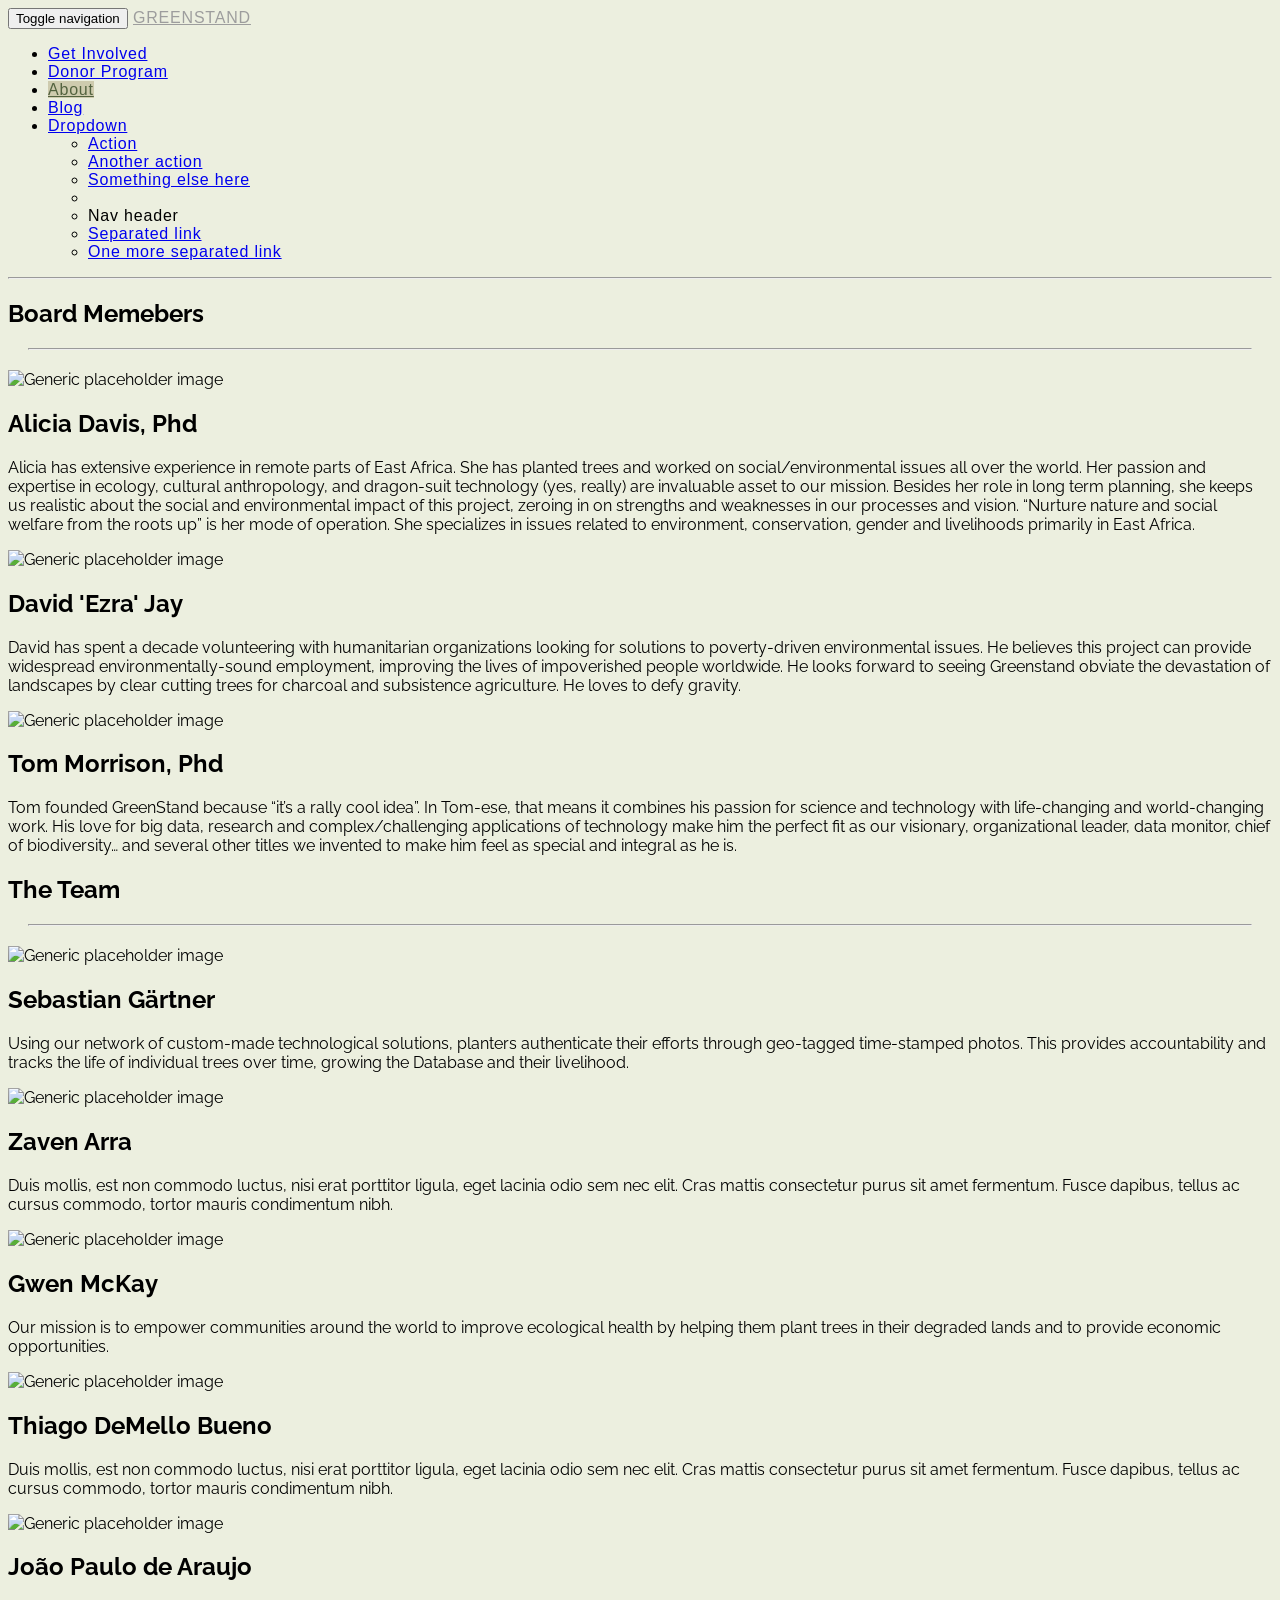
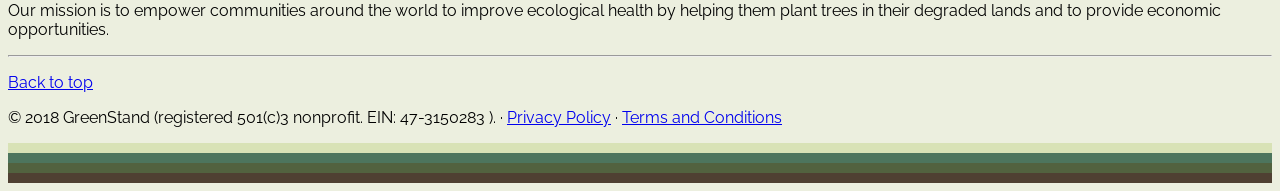
==== about.html @ 2d6de27c "Merge pull request #29 from snacks/master changes to index and about pages" ====
<!DOCTYPE html>
<html lang="en">
  <head>
    <meta charset="utf-8">
    <meta http-equiv="X-UA-Compatible" content="IE=edge">
    <meta name="viewport" content="width=device-width, initial-scale=1">
    <!-- The above 3 meta tags *must* come first in the head; any other head content must come *after* these tags -->
    <meta name="description" content="">
    <meta name="author" content="">
    <link rel="icon" href="../../favicon.ico">

    <title>GRENSTAND</title>

    <!-- Bootstrap core CSS -->
    <link href="css/bootstrap.css" rel="stylesheet">

    <!-- IE10 viewport hack for Surface/desktop Windows 8 bug -->
    <link href="css/ie10-viewport-bug-workaround.css" rel="stylesheet">

    <!-- HTML5 shim and Respond.js for IE8 support of HTML5 elements and media queries -->
    <!--[if lt IE 9]>
      <script src="https://oss.maxcdn.com/html5shiv/3.7.3/html5shiv.min.js"></script>
      <script src="https://oss.maxcdn.com/respond/1.4.2/respond.min.js"></script>
    <![endif]-->

    <!-- Custom styles for this template/page -->
    <link href="https://fonts.googleapis.com/css?family=Montserrat:b|Raleway" rel="stylesheet">
    <link href="css/carousel.css" rel="stylesheet">
    <link href="css/style.css" rel="stylesheet">
    <script src="js/style.js"></script>
  </head>


<body>

<!-- NAVBAR================================================== -->

    <div class="navbar-wrapper">
      <div class="">

        <nav class="navbar navbar-inverse navbar-static-top">
          <div class="container">
            <div class="navbar-header">
              <button type="button" class="navbar-toggle collapsed" data-toggle="collapse" data-target="#navbar" aria-expanded="false" aria-controls="navbar">
                <span class="sr-only">Toggle navigation</span>
                <span class="icon-bar"></span>
                <span class="icon-bar"></span>
                <span class="icon-bar"></span>
              </button>
              <a class="navbar-brand" href="index.html">GREENSTAND</a>
            </div>
            <div id="navbar" class="navbar-collapse collapse">
              <ul class="nav navbar-nav">
                
                <li><a href="get_involved.html">Get Involved</a></li>
                <li><a href="donor.html">Donor Program</a></li>
                <li class="active"><a href="#">About</a></li>
                <li><a href="#blog">Blog</a></li>
                <li class="dropdown">
                  <a href="#" class="dropdown-toggle" data-toggle="dropdown" role="button" aria-haspopup="true" aria-expanded="false">Dropdown <span class="caret"></span></a>
                  <ul class="dropdown-menu">
                    <li><a href="#">Action</a></li>
                    <li><a href="#">Another action</a></li>
                    <li><a href="#">Something else here</a></li>
                    <li role="separator" class="divider"></li>
                    <li class="dropdown-header">Nav header</li>
                    <li><a href="#">Separated link</a></li>
                    <li><a href="#">One more separated link</a></li>
                  </ul>
                </li>
              </ul>
            </div>
          </div>
        </nav>

      </div>
    </div>





    <!-- Wrap the rest of the page in another container to center all the content. -->

    <div class="container marketing">

<hr class="featurette-divider">
<h2 class="featurette-heading">Board Memebers</h2>
<hr class="small-divider">
<!-- BOARD MEMBERS================================================== -->
      <div class="row">
        <div class="col-lg-4">
          <img class="img-circle" src="img/hand_seeds.jpg" alt="Generic placeholder image" width="140" height="140">
          <h2>Alicia Davis, Phd</h2>
          <p>Alicia has extensive experience in remote parts of East Africa. She has planted trees and worked on social/environmental issues all over the world. Her passion and expertise in ecology, cultural anthropology, and dragon-suit technology (yes, really) are invaluable asset to our mission. Besides her role in long term planning, she keeps us realistic about the social and environmental impact of this project, zeroing in on strengths and weaknesses in our processes and vision.  “Nurture nature and social welfare from the roots up” is her mode of operation. She specializes in issues related to environment, conservation, gender and livelihoods primarily in East Africa.</p>
        </div><!-- /.col-lg-4 -->

        <div class="col-lg-4">
          <img class="img-circle" src="img/tree_pots.jpg" alt="Generic placeholder image" width="140" height="140">
          <h2>David 'Ezra' Jay </h2>
          <p>David has spent a decade volunteering with humanitarian organizations looking for solutions to poverty-driven environmental issues. He believes this project can provide widespread environmentally-sound employment, improving the lives of impoverished people worldwide. He looks forward to seeing Greenstand obviate the devastation of landscapes by clear cutting trees for charcoal and subsistence agriculture. He loves to defy gravity.</p> 
      </div><!-- /.col-lg-4 -->

        <div class="col-lg-4">
          <img class="img-circle" src="img/join_us.jpg" alt="Generic placeholder image" width="140" height="140">
          <h2>Tom Morrison, Phd</h2>
          <p>Tom founded GreenStand because “it’s a rally cool idea”. In Tom-ese, that means it combines his passion for science and technology with life-changing and world-changing work.  His love for big data, research and complex/challenging applications of technology make him the perfect fit as our visionary, organizational leader, data monitor, chief of biodiversity… and several other titles we invented to make him feel as special and integral as he is.</p>
        </div><!-- /.col-lg-4 -->
      </div><!-- /.row -->

<h2 class="featurette-heading">The Team</h2>
<hr class="small-divider">


<!-- TEAM MEMBERS================================================== -->
      <div class="row">
        <div class="col-lg-4">
          <img class="img-circle" src="img/hand_seeds.jpg" alt="Generic placeholder image" width="140" height="140">
          <h2>Sebastian Gärtner</h2>
          <p>Using our network of custom-made technological solutions, planters authenticate their efforts through geo-tagged time-stamped photos. This provides accountability and tracks the life of
 individual trees over time, growing the Database and their livelihood.</p>
        </div><!-- /.col-lg-4 -->

        <div class="col-lg-4">
          <img class="img-circle" src="img/tree_pots.jpg" alt="Generic placeholder image" width="140" height="140">
          <h2>Zaven Arra</h2>          
	<p>Duis mollis, est non commodo luctus, nisi erat porttitor ligula, eget lacinia odio sem nec elit. Cras mattis consectetur purus sit amet fermentum. Fusce dapibus, tellus ac cursus commodo, tortor mauris condimentum nibh.</p>
        </div><!-- /.col-lg-4 -->

        <div class="col-lg-4">
          <img class="img-circle" src="img/join_us.jpg" alt="Generic placeholder image" width="140" height="140">
          <h2>Gwen McKay</h2>          
	<p>Our mission is to empower communities around the world to improve ecological health by helping them plant trees in their degraded lands and to provide economic opportunities.</p>        
        </div><!-- /.col-lg-4 -->
      </div><!-- /.row -->

 <div class="row">
        <div class="col-lg-4">
          <img class="img-circle" src="img/tree_pots.jpg" alt="Generic placeholder image" width="140" height="140">
          <h2>Thiago DeMello Bueno</h2>          <p>Duis mollis, est non commodo luctus, nisi erat porttitor ligula, eget lacinia odio sem nec elit. Cras mattis consectetur purus sit amet fermentum. Fusce dapibus, tellus ac cursus commodo, tortor mauris condimentum nibh.</p>
        </div><!-- /.col-lg-4 -->

        <div class="col-lg-4">
          <img class="img-circle" src="img/join_us.jpg" alt="Generic placeholder image" width="140" height="140">
          <h2>João Paulo de Araujo</h2>          
	<p>Our mission is to empower communities around the world to improve ecological health by helping them plant trees in their degraded lands and to provide economic opportunities.</p>
        </div><!-- /.col-lg-4 -->
      </div><!-- /.row -->

<hr class="featurette-divider">

      <!-- /END THE FEATURETTES -->

      <!-- FOOTER -->
      <footer>
        <p class="pull-right"><a href="#">Back to top</a></p>

        <p>&copy; 2018 GreenStand (registered 501(c)3 nonprofit. EIN: 47-3150283 ). &middot; <a href="#">Privacy Policy</a> &middot; <a href="#">Terms and Conditions</a></p>

      </footer>

    </div><!-- /.container -->

        <div class="across one"></div>
        <div class="across two"></div>
        <div class="across three"></div>
        <div class="across four"></div>







    <!-- Bootstrap core JavaScript
    ================================================== -->
    <!-- Placed at the end of the document so the pages load faster -->
    <script src="https://ajax.googleapis.com/ajax/libs/jquery/1.12.4/jquery.min.js"></script>
    <script>window.jQuery || document.write('<script src="js/jquery.min.js"><\/script>')</script>
    <script src="js/bootstrap.js"></script>
    <!-- IE10 viewport hack for Surface/desktop Windows 8 bug -->
    <script src="js/ie10-viewport-bug-workaround.js"></script>
  </body>
</html>
---- css/style.css ----
body {
font-family: 'Raleway', sans-serif;
background-color: rgb(236, 239, 223);
}




/*  NAVBAR================================================== */

.navbar{
font-family: 'Monsterrat', sans-serif;
letter-spacing: .05em;
background-color:rgb(236, 239, 223);
}

.navbar-wrapper .navbar{
border-radius:0px;
}

.navbar-wrapper{
margin:0;
}
.navbar-inverse{
border-color:#cecbae;
}
.navbar-inverse .navbar-nav > .active > a{
background-color:#cecbae;
}

.navbar-inverse .navbar-nav > .active > a,
.navbar-inverse .navbar-nav > .active > a:hover,
.navbar-inverse .navbar-nav > .active > a:focus {
  color: #52623f;
  background-color: #cecbae;
}

.navbar-inverse .navbar-nav > li > a:hover,
.navbar-inverse .navbar-nav > li > a:focus {
  color: #52623f;
  background-color: transparent;
}

.navbar-inverse .navbar-nav > .open > a,
.navbar-inverse .navbar-nav > .open > a:hover,
.navbar-inverse .navbar-nav > .open > a:focus {
  color: #52623f;
  background-color: #cecbae;
}

.navbar-inverse .navbar-brand {
    color: #9d9d9d;
}

.navbar-inverse .navbar-brand:hover, .navbar-inverse .navbar-brand:focus{
color:#4f533e;
}

.carousel-caption{
text-align:left;
text-shadow:0 1px 2px rgba(0, 0, 0, .7);
}

.carousel-indicators .active {
width: 30px;
height: 3px;
margin: 0;
background-color: #fff;
}

.carousel-indicators li{
width: 30px;
height: 3px;
margin: 0;
background-color:rgba(255,255,255,.5);
border:none;
}

/* SPACERS ======================================== */

.small-divider{
margin:20px;
}

.medium-divider{
margin:50px;
}


/* FOOTER ======================================== */

.across{
width: 100%;
height: 10px;
}

.one {
background-color:#d8e2b6;
}

.two{
background-color:#4d755d;
}

.three{
background-color:#52623f;
}

.four{
background-color:#4f4032;
}
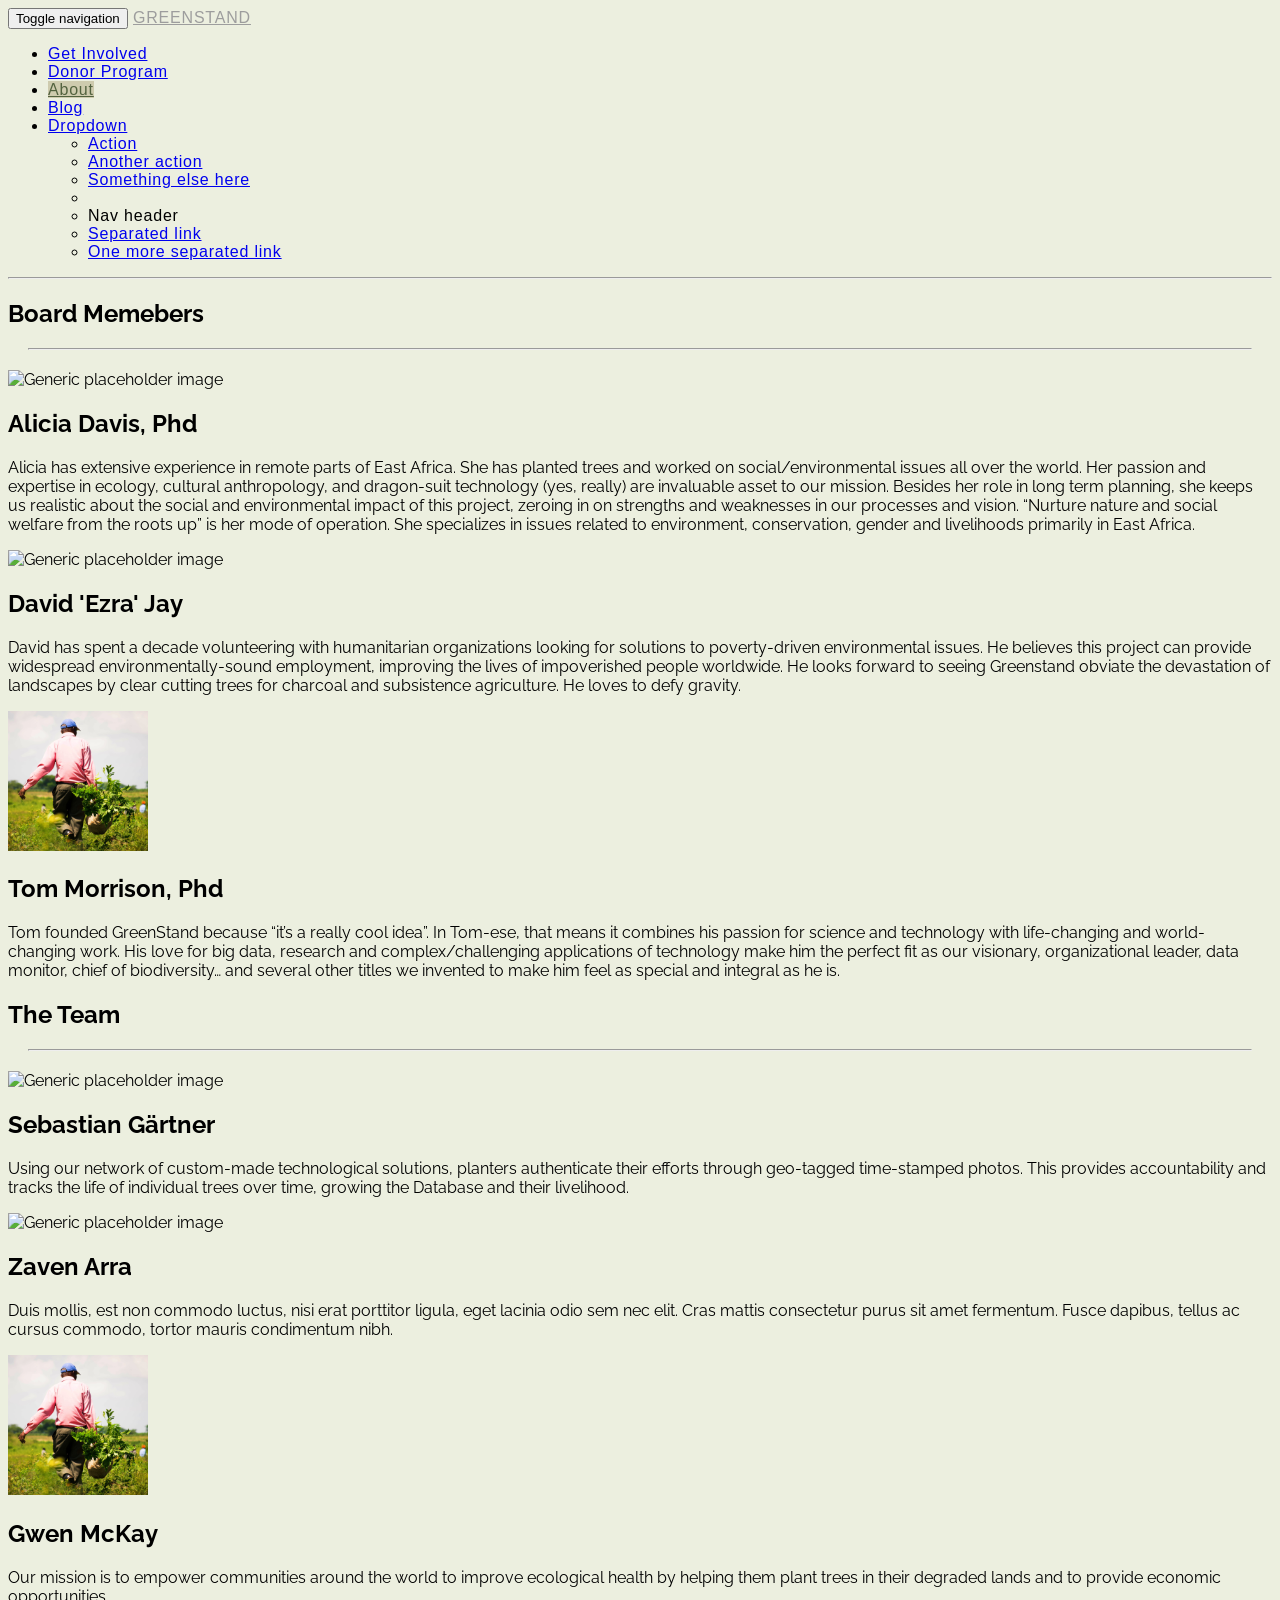
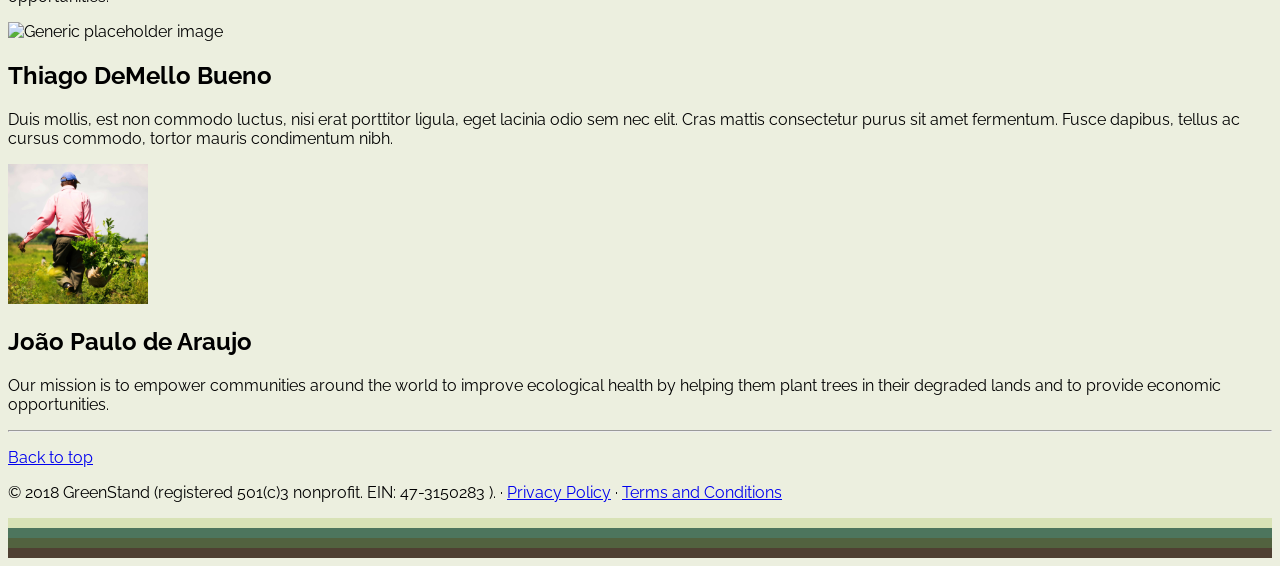
==== commit 42cbba9e: "Update about.html" ====
--- a/about.html
+++ b/about.html
@@ -55,7 +55,7 @@
                 <li><a href="get_involved.html">Get Involved</a></li>
                 <li><a href="donor.html">Donor Program</a></li>
                 <li class="active"><a href="#">About</a></li>
-                <li><a href="#blog">Blog</a></li>
+<li><a target="_blank"href="https://green-stand.tumblr.com/">Blog</a></li>
                 <li class="dropdown">
                   <a href="#" class="dropdown-toggle" data-toggle="dropdown" role="button" aria-haspopup="true" aria-expanded="false">Dropdown <span class="caret"></span></a>
                   <ul class="dropdown-menu">
@@ -104,7 +104,7 @@
         <div class="col-lg-4">
           <img class="img-circle" src="img/join_us.jpg" alt="Generic placeholder image" width="140" height="140">
           <h2>Tom Morrison, Phd</h2>
-          <p>Tom founded GreenStand because “it’s a rally cool idea”. In Tom-ese, that means it combines his passion for science and technology with life-changing and world-changing work.  His love for big data, research and complex/challenging applications of technology make him the perfect fit as our visionary, organizational leader, data monitor, chief of biodiversity… and several other titles we invented to make him feel as special and integral as he is.</p>
+          <p>Tom founded GreenStand because “it’s a really cool idea”. In Tom-ese, that means it combines his passion for science and technology with life-changing and world-changing work.  His love for big data, research and complex/challenging applications of technology make him the perfect fit as our visionary, organizational leader, data monitor, chief of biodiversity… and several other titles we invented to make him feel as special and integral as he is.</p>
         </div><!-- /.col-lg-4 -->
       </div><!-- /.row -->
 
